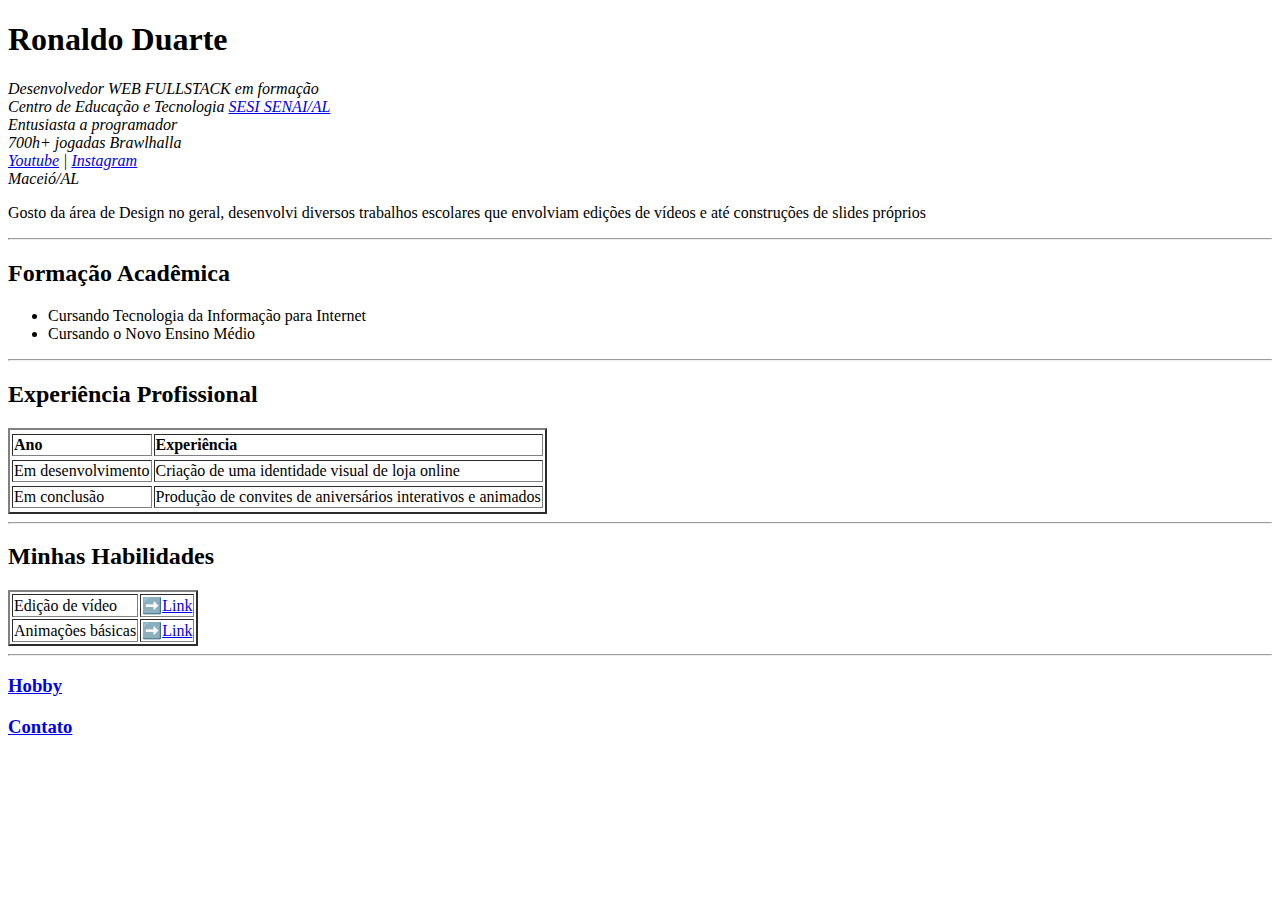
==== index.html @ 59e75e8b "Add files via upload" ====
<!DOCTYPE html>
<html lang="pt_BR">
<head>
    <meta charset="UTF-8">
    <meta http-equiv="X-UA-Compatible" content="IE=edge">
    <meta name="viewport" content="width=device-width, initial-scale=1.0">
    <title>Ronaldo Duarte Homepage</title>
</head>
<body>
    <h1>Ronaldo Duarte</h1>
    <p>
        <em>Desenvolvedor WEB FULLSTACK em formação <br>
            Centro de Educação e Tecnologia 
            <a href="https://al.senai.br/" target="_blank">SESI SENAI/AL</a> <br>
            Entusiasta a programador <br>
            700h+ jogadas Brawlhalla <br>
            <a href="https://youtube.com/@ronaldoduartesesi5949?si=ZIlaz3vD63CfTTQT" target="_blank">Youtube</a> | 
            <a href="https://instagram.com/roni_duarteor?igshid=OGQ5ZDC2ODK2ZA==" target="_blank">Instagram</a> <br>
            Maceió/AL
        </em>
    </p>
    <p>
       
        
        <p>
             Gosto da área de Design no geral, desenvolvi diversos trabalhos escolares que envolviam edições de vídeos e até construções de slides próprios
        </p>


        <hr>
        <h2>Formação Acadêmica</h2>
        <ul>
            <li>Cursando Tecnologia da Informação para Internet</li>
            <li>Cursando o Novo Ensino Médio</li>
        </ul>
        <hr>
        

        <h2>Experiência Profissional</h2>
        <table border="2">
            <thead>
                <tr>
                    <!-- Espaçamento -->
                </tr>
                <tr>
                    <td><strong>Ano</strong></td>
                    <td><strong>Experiência</strong></td>
                </tr>
                <tr>
                    <!-- Espaçamento -->
                </tr>
            </thead>
            <tbody>
                <tr>
                    <td>Em desenvolvimento</td>
                    <td>Criação de uma identidade visual de loja online </td>
                </tr>
                <tr>
                    <!-- Espaçamento -->
                </tr>
                <tr>
                    <td>Em conclusão</td>
                    <td>Produção de convites de aniversários interativos e animados</td>
                </tr>
                <tr>
                    <!-- Espaçamento -->
                </tr>
            </tbody>
        </table>
        

        <hr>
        <h2>Minhas Habilidades</h2>
        <table border="2">
            <tbody>
                <tr>
                    <td>Edição de vídeo</td>
                    <td>➡️<a href="https://www.youtube.com/watch?v=PG1G41nhIyU" target="_blank">Link</a></td>
                </tr>
                <tr>
                    <td>Animações básicas</td>
                    <td>➡️<a href="https://www.youtube.com/watch?v=9DfaD7-5fvs" target="_blank">Link</a></td>
                </tr>
            </tbody>
        </table>

        <hr>
        <h3><a href="./hobby.html">Hobby</a></h3>
        <h3><a href="./contato.html">Contato</a></h3>
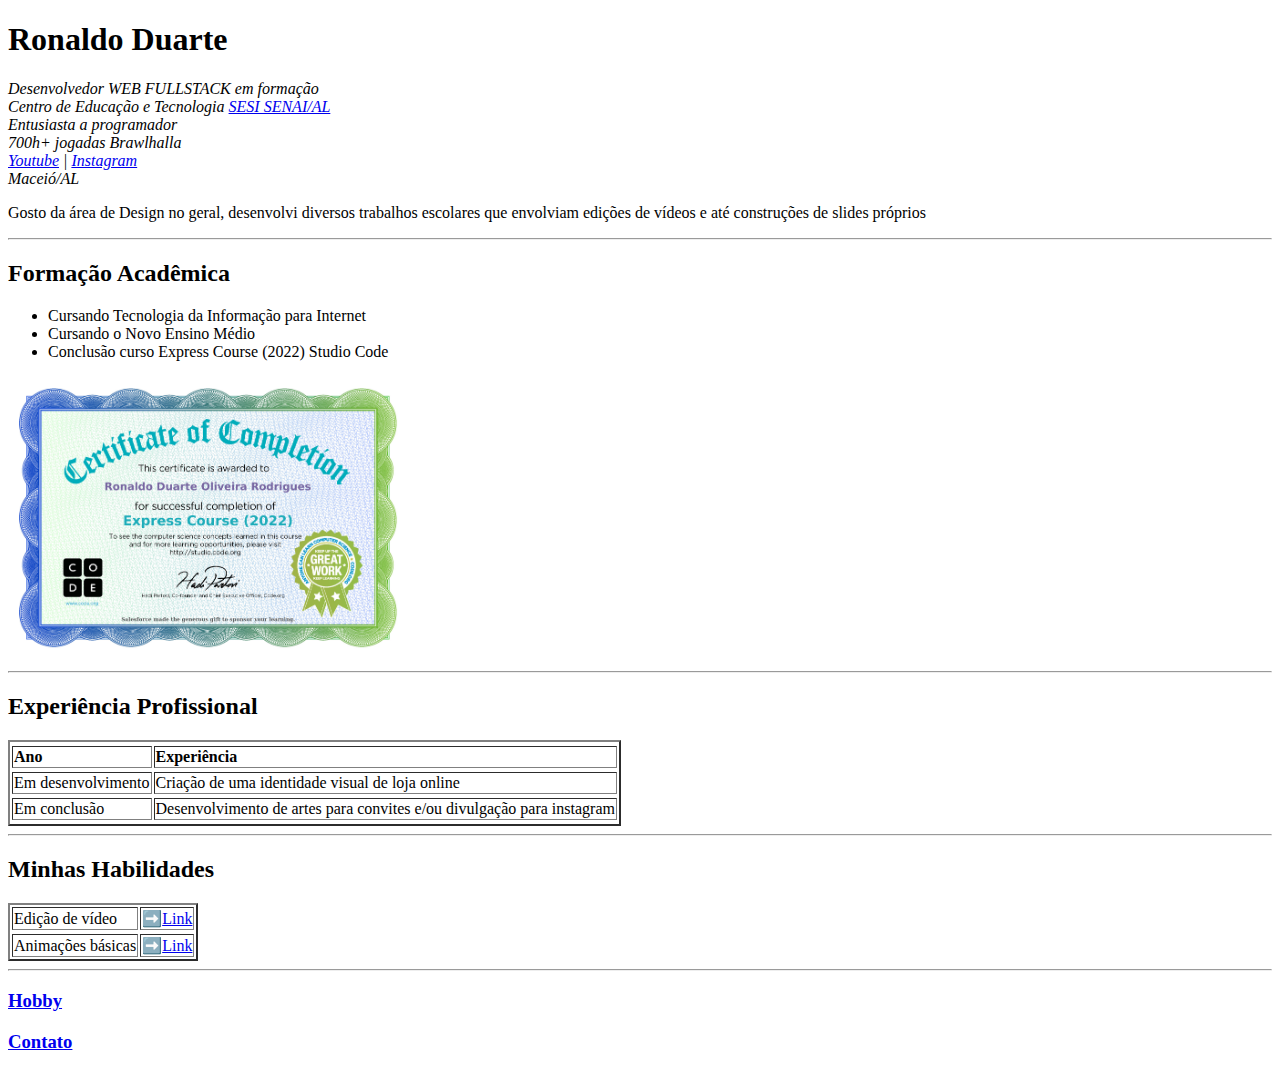
==== commit d1b7172c: "Add files via upload" ====
--- a/index.html
+++ b/index.html
@@ -32,7 +32,9 @@
         <ul>
             <li>Cursando Tecnologia da Informação para Internet</li>
             <li>Cursando o Novo Ensino Médio</li>
+            <li>Conclusão curso Express Course (2022) Studio Code</li>
         </ul>
+        <img src="./img/eyJuYW1lIjoiUm9uYWxkbyBEdWFydGUgT2xpdmVpcmEgUm9kcmlndWVzIiwiY291cnNlIjoiZXhwcmVzcy0yMDIyIiwiZG9ub3IiOiJTYWxlc2ZvcmNlIn0=.jpg" alt="" width="400">
         <hr>
         
 
@@ -60,7 +62,7 @@
                 </tr>
                 <tr>
                     <td>Em conclusão</td>
-                    <td>Produção de convites de aniversários interativos e animados</td>
+                    <td>Desenvolvimento de artes para convites e/ou divulgação para instagram</td>
                 </tr>
                 <tr>
                     <!-- Espaçamento -->
@@ -78,6 +80,9 @@
                     <td>➡️<a href="https://www.youtube.com/watch?v=PG1G41nhIyU" target="_blank">Link</a></td>
                 </tr>
                 <tr>
+                    <!-- Espaçamento -->
+                </tr>
+                <tr>
                     <td>Animações básicas</td>
                     <td>➡️<a href="https://www.youtube.com/watch?v=9DfaD7-5fvs" target="_blank">Link</a></td>
                 </tr>
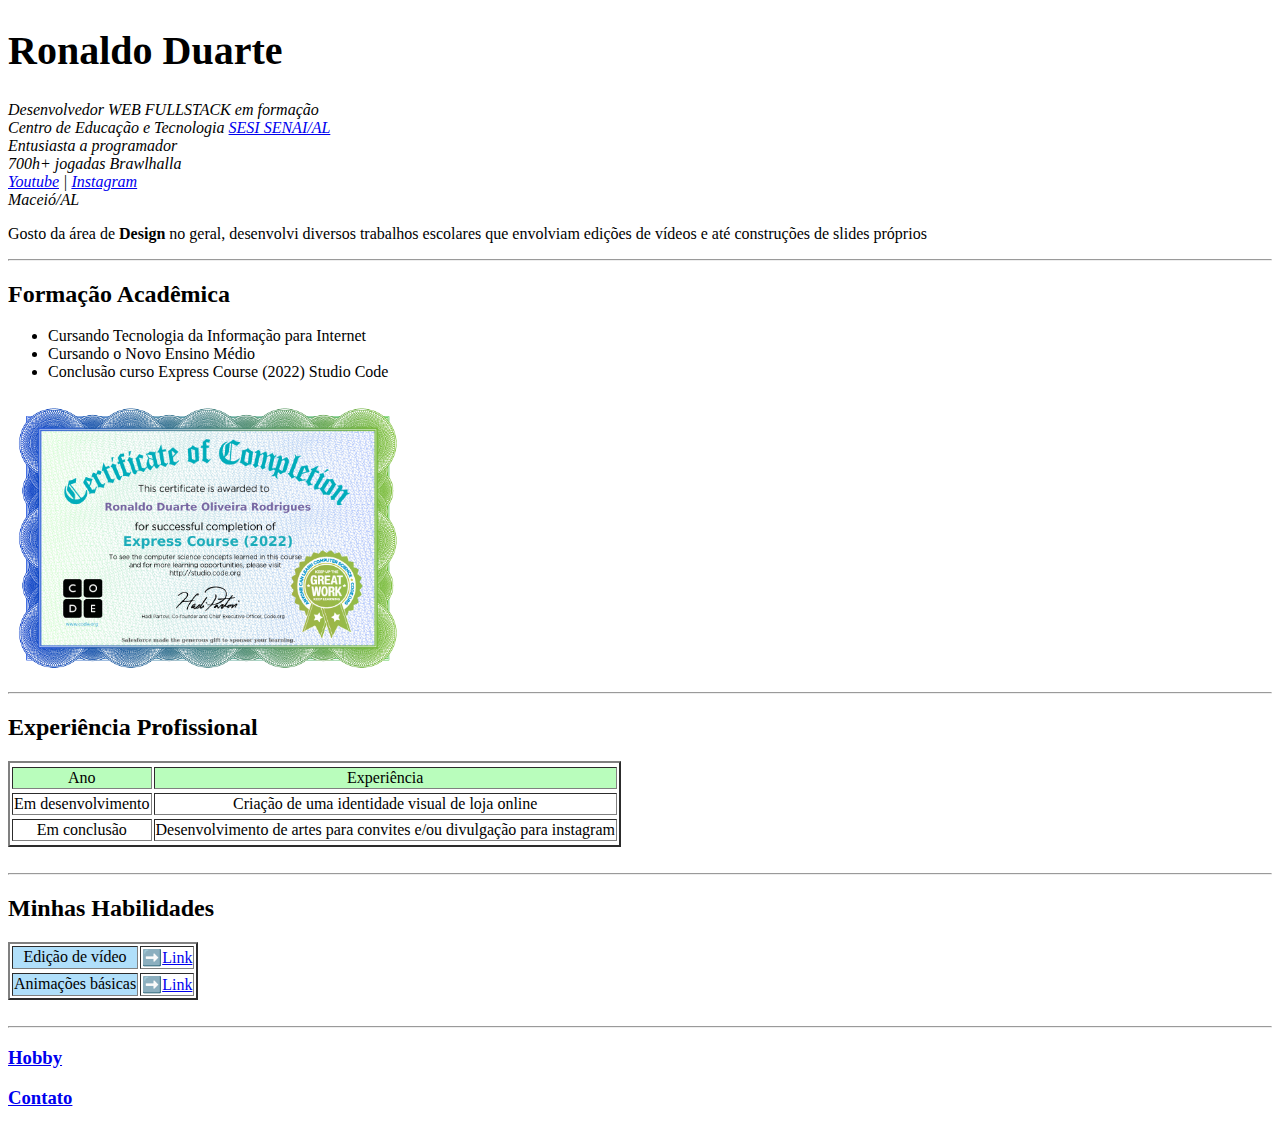
==== commit 3d535d58: "Estilização do site feita" ====
--- a/index.html
+++ b/index.html
@@ -5,10 +5,13 @@
     <meta http-equiv="X-UA-Compatible" content="IE=edge">
     <meta name="viewport" content="width=device-width, initial-scale=1.0">
     <title>Ronaldo Duarte Homepage</title>
+    <link rel="stylesheet" href="./style.css">
 </head>
-<body>
-    <h1>Ronaldo Duarte</h1>
-    <p>
+<body class="geral">
+
+    <h1 class="tituloPrincipal">Ronaldo Duarte</h1>
+
+    <p class="informacoesIniciais">
         <em>Desenvolvedor WEB FULLSTACK em formação <br>
             Centro de Educação e Tecnologia 
             <a href="https://al.senai.br/" target="_blank">SESI SENAI/AL</a> <br>
@@ -19,11 +22,12 @@
             Maceió/AL
         </em>
     </p>
+    
     <p>
        
         
         <p>
-             Gosto da área de Design no geral, desenvolvi diversos trabalhos escolares que envolviam edições de vídeos e até construções de slides próprios
+             Gosto da área de <strong class="destaqueEmDesign">Design</strong>  no geral, desenvolvi diversos trabalhos escolares que envolviam edições de vídeos e até construções de slides próprios
         </p>
 
 
@@ -34,25 +38,25 @@
             <li>Cursando o Novo Ensino Médio</li>
             <li>Conclusão curso Express Course (2022) Studio Code</li>
         </ul>
-        <img src="./img/eyJuYW1lIjoiUm9uYWxkbyBEdWFydGUgT2xpdmVpcmEgUm9kcmlndWVzIiwiY291cnNlIjoiZXhwcmVzcy0yMDIyIiwiZG9ub3IiOiJTYWxlc2ZvcmNlIn0=.jpg" alt="" width="400">
+        <img src="./img/eyJuYW1lIjoiUm9uYWxkbyBEdWFydGUgT2xpdmVpcmEgUm9kcmlndWVzIiwiY291cnNlIjoiZXhwcmVzcy0yMDIyIiwiZG9ub3IiOiJTYWxlc2ZvcmNlIn0_-removebg-preview.png" alt="" width="400">
         <hr>
         
 
         <h2>Experiência Profissional</h2>
-        <table border="2">
+        <table border="2" class="xp">
             <thead>
                 <tr>
                     <!-- Espaçamento -->
                 </tr>
                 <tr>
-                    <td><strong>Ano</strong></td>
-                    <td><strong>Experiência</strong></td>
+                    <td class="corExperiencia">Ano</td>
+                    <td class="corExperiencia">Experiência</td>
                 </tr>
                 <tr>
                     <!-- Espaçamento -->
                 </tr>
             </thead>
-            <tbody>
+            <tbody class="tabelaExperiencia">
                 <tr>
                     <td>Em desenvolvimento</td>
                     <td>Criação de uma identidade visual de loja online </td>
@@ -69,25 +73,26 @@
                 </tr>
             </tbody>
         </table>
-        
+        <br>
 
         <hr>
         <h2>Minhas Habilidades</h2>
         <table border="2">
             <tbody>
                 <tr>
-                    <td>Edição de vídeo</td>
+                    <td class="corHabilidades">Edição de vídeo</td>
                     <td>➡️<a href="https://www.youtube.com/watch?v=PG1G41nhIyU" target="_blank">Link</a></td>
                 </tr>
                 <tr>
                     <!-- Espaçamento -->
                 </tr>
                 <tr>
-                    <td>Animações básicas</td>
+                    <td class="corHabilidades">Animações básicas</td>
                     <td>➡️<a href="https://www.youtube.com/watch?v=9DfaD7-5fvs" target="_blank">Link</a></td>
                 </tr>
             </tbody>
         </table>
+        <br>
 
         <hr>
         <h3><a href="./hobby.html">Hobby</a></h3>
--- a/style.css
+++ b/style.css
@@ -0,0 +1,31 @@
+.geral{
+    font-family: cursive;
+}
+
+.tituloPrincipal{
+    font-size: 40px;
+}
+
+.destaqueEmDesign{
+    color: rgb(0, 0, 0);
+}
+
+
+.corHabilidades{
+    background-color:rgb(176, 223, 250);
+    text-align: center;
+}
+
+.corExperiencia{
+    background-color: rgb(185, 253, 188);
+    text-align: center;
+}
+
+.tabelaExperiencia{
+    text-align: center;
+}
+
+tr{
+    text-align: center;
+    vertical-align: middle;
+}
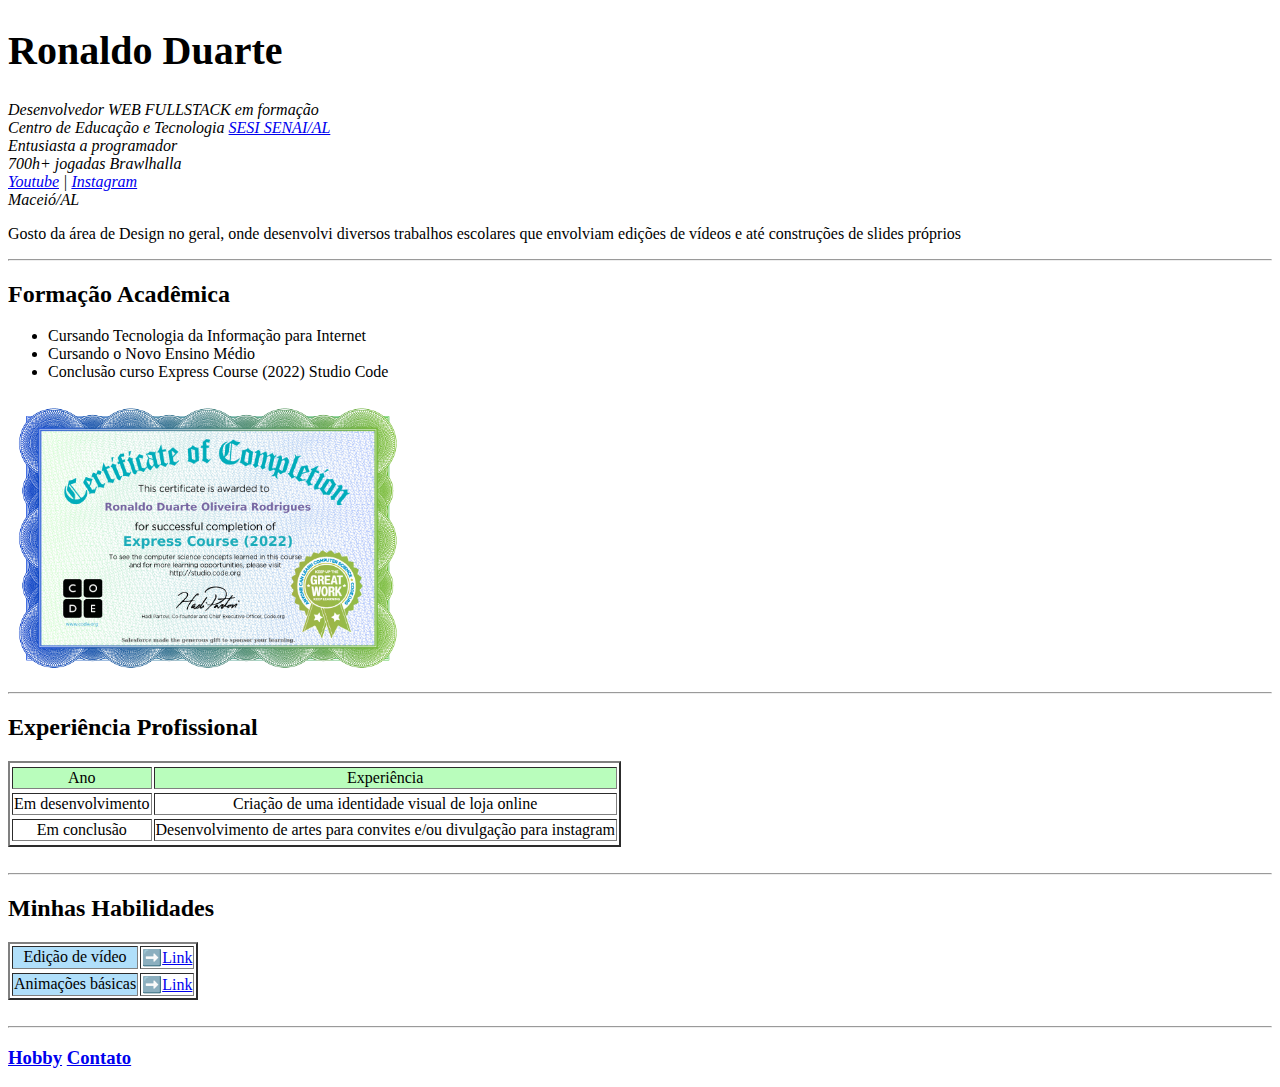
==== commit 2d26b022: "Organização no código na parte de index" ====
--- a/index.html
+++ b/index.html
@@ -27,75 +27,117 @@
        
         
         <p>
-             Gosto da área de <strong class="destaqueEmDesign">Design</strong>  no geral, desenvolvi diversos trabalhos escolares que envolviam edições de vídeos e até construções de slides próprios
+             Gosto da área de Design no geral, onde desenvolvi diversos trabalhos escolares que envolviam edições de vídeos e até construções de slides próprios
         </p>
 
 
         <hr>
         <h2>Formação Acadêmica</h2>
         <ul>
+
             <li>Cursando Tecnologia da Informação para Internet</li>
+
             <li>Cursando o Novo Ensino Médio</li>
+
             <li>Conclusão curso Express Course (2022) Studio Code</li>
+
         </ul>
+
+
         <img src="./img/eyJuYW1lIjoiUm9uYWxkbyBEdWFydGUgT2xpdmVpcmEgUm9kcmlndWVzIiwiY291cnNlIjoiZXhwcmVzcy0yMDIyIiwiZG9ub3IiOiJTYWxlc2ZvcmNlIn0_-removebg-preview.png" alt="" width="400">
+        
+        
         <hr>
         
 
         <h2>Experiência Profissional</h2>
+
         <table border="2" class="xp">
+
             <thead>
+
                 <tr>
                     <!-- Espaçamento -->
                 </tr>
+
                 <tr>
                     <td class="corExperiencia">Ano</td>
                     <td class="corExperiencia">Experiência</td>
                 </tr>
+
                 <tr>
                     <!-- Espaçamento -->
                 </tr>
+
             </thead>
+
+
             <tbody class="tabelaExperiencia">
+
                 <tr>
+
                     <td>Em desenvolvimento</td>
                     <td>Criação de uma identidade visual de loja online </td>
+                
                 </tr>
+
                 <tr>
                     <!-- Espaçamento -->
                 </tr>
+
                 <tr>
+
                     <td>Em conclusão</td>
                     <td>Desenvolvimento de artes para convites e/ou divulgação para instagram</td>
+                
                 </tr>
+
                 <tr>
                     <!-- Espaçamento -->
                 </tr>
+
             </tbody>
+
         </table>
+        
         <br>
 
         <hr>
+
         <h2>Minhas Habilidades</h2>
+
         <table border="2">
+
             <tbody>
+
                 <tr>
+
                     <td class="corHabilidades">Edição de vídeo</td>
                     <td>➡️<a href="https://www.youtube.com/watch?v=PG1G41nhIyU" target="_blank">Link</a></td>
+
                 </tr>
+
                 <tr>
                     <!-- Espaçamento -->
                 </tr>
+
                 <tr>
+
                     <td class="corHabilidades">Animações básicas</td>
                     <td>➡️<a href="https://www.youtube.com/watch?v=9DfaD7-5fvs" target="_blank">Link</a></td>
+
                 </tr>
+
             </tbody>
+
         </table>
+
         <br>
 
         <hr>
-        <h3><a href="./hobby.html">Hobby</a></h3>
-        <h3><a href="./contato.html">Contato</a></h3>
+
+        <h3><a href="./hobby.html">Hobby</a> <a href="./contato.html">Contato</a></h3>
+
+        <h3></h3>
 
         --- a/style.css
+++ b/style.css
@@ -1,14 +1,8 @@
-.geral{
-    font-family: cursive;
-}
-
 .tituloPrincipal{
     font-size: 40px;
 }
 
-.destaqueEmDesign{
-    color: rgb(0, 0, 0);
-}
+
 
 
 .corHabilidades{
